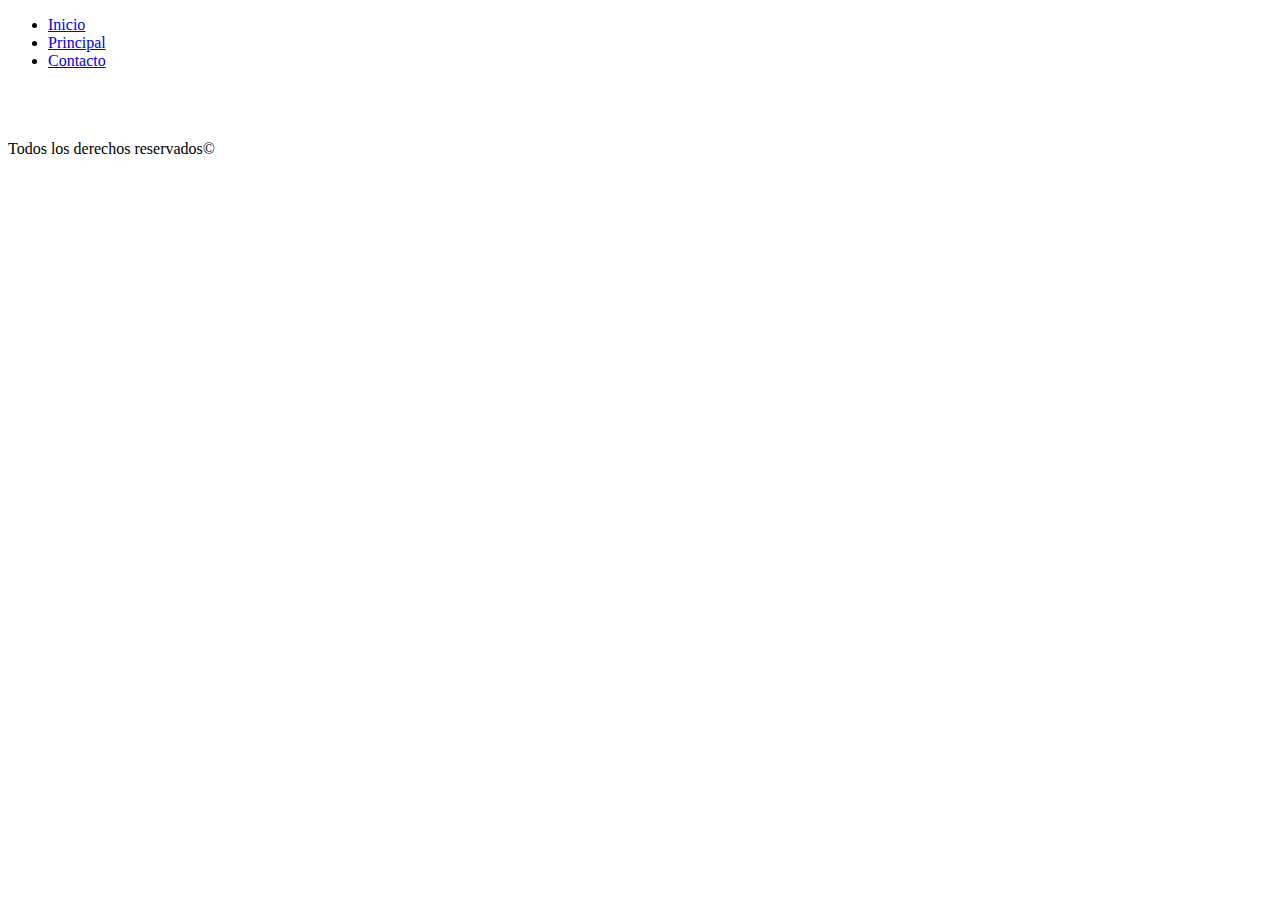
==== principal.html @ 525c4088 "Este es el HTML del proyecto" ====
<!DOCTYPE html>
<html lang="en">
<head>
    <meta charset="UTF-8">
    <meta http-equiv="X-UA-Compatible" content="IE=edge">
    <meta name="viewport" content="width=device-width, initial-scale=1.0">
    <link rel="stylesheet" href="principal.css">
    <title>Inicio</title>
    
</head>
<body>
    

    
        <div id="plantilla">
            <header class="header">
                <ul>
                    <li><a href="Index.html">Inicio</a></li>
                    <li><a href="principal.html">Principal</a></li>
                    <li><a href="contacto.html">Contacto</a></li>
                </ul>
            </header>
        
            <section class="producto"><img src="./computadora2.jpg" alt=""></section>
            <section class="servicios"><img src="./servicio.jpg" alt=""></section>
            <aside class="publicidad"><img src="./publicidad.gif" alt=""></aside>
            <footer class="footer">Todos los derechos reservados©</footer>
        </div>
    
    
</body>
</html>
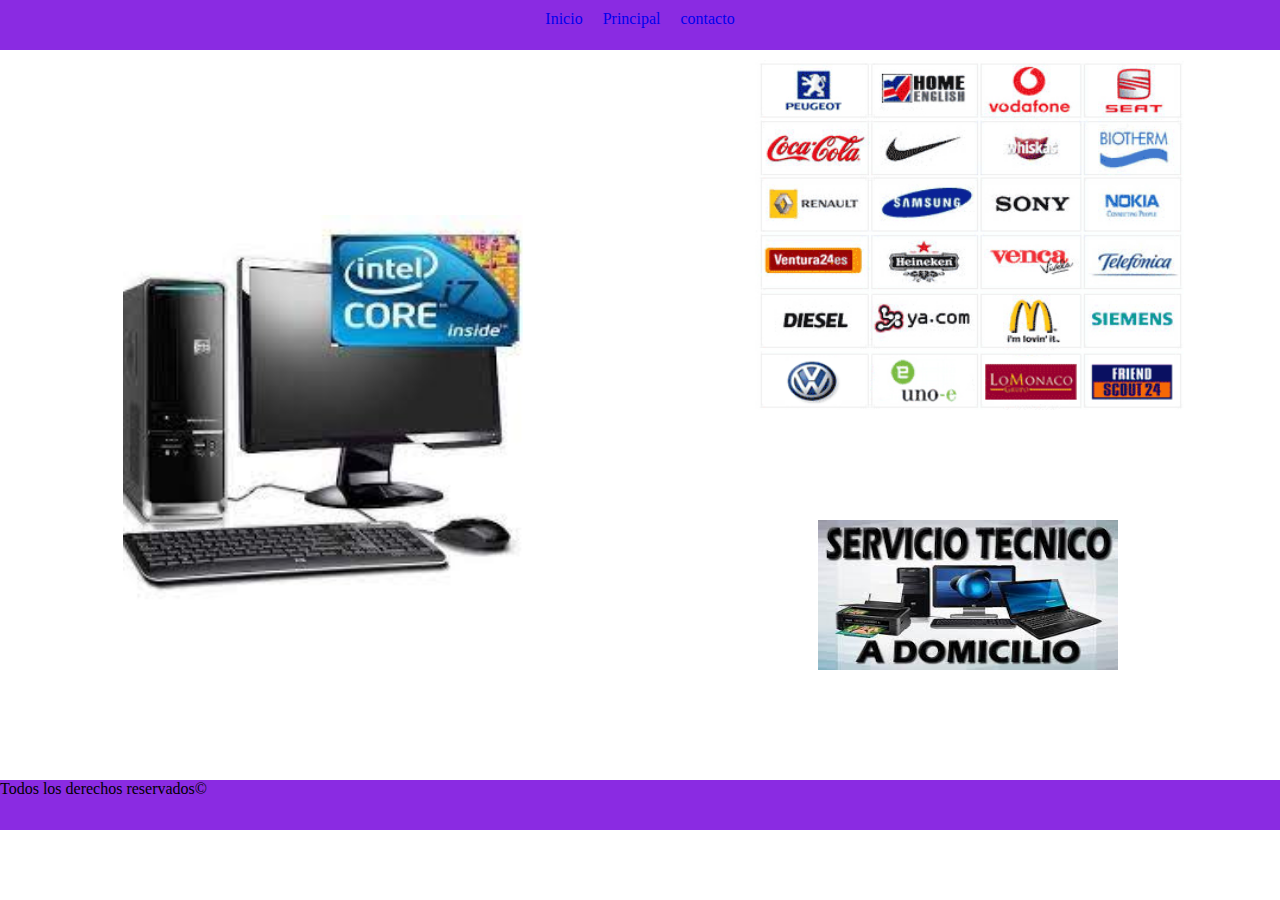
==== commit 5d00abd4: "modificado" ====
--- a/principal.html
+++ b/principal.html
@@ -17,7 +17,7 @@
                 <ul>
                     <li><a href="Index.html">Inicio</a></li>
                     <li><a href="principal.html">Principal</a></li>
-                    <li><a href="contacto.html">Contacto</a></li>
+                    <li><a href="contacto.html">contacto</a></li>
                 </ul>
             </header>
         
--- a/principal.css
+++ b/principal.css
@@ -0,0 +1,126 @@
+* {
+    margin: 0px;
+    padding: 0px;
+    
+}
+
+ 
+
+#plantilla {
+    display: grid;
+    height: 100vh;
+    grid-template-areas: 
+    "header header header"
+    "producto producto publicidad"
+    "producto producto servicios"
+    "footer footer footer";
+    grid-template-rows: 50px 350px 350px 50px;
+    grid-template-columns: repeat(3 500px);
+    grid-column-gap: 10px;
+    grid-row-gap: 10px;
+
+}
+
+.header {
+    grid-area: header;
+    background-color: blueviolet;
+    
+    
+}
+
+header ul {
+    display: flex;
+    list-style: none;
+    justify-content: center;
+    align-items: center;
+    
+}
+
+header ul li {
+    display: inline;
+    margin: 10px 10px ;
+
+}
+
+header ul li a{
+    text-decoration: none;
+
+}
+
+header ul li a:hover {
+    color: white;
+}
+
+.footer {
+    grid-area: footer;
+    background-color: blueviolet;
+}
+
+.publicidad {
+    grid-area: publicidad;
+    display: flex;
+    align-items: center;
+    justify-content: center;
+
+}
+.publicidad img{
+    grid-area: publicidad;
+    width: 500px;
+    height: 350px;
+    
+}
+
+.menu {
+    grid-area: menu;
+    background-color: red;
+}
+
+.servicios {
+    grid-area: servicios;
+    transition: width 2s, height 2s, transform 2s;
+    display: flex;
+    align-items: center;
+    justify-content: center;
+
+}
+
+.servicios img{
+    grid-area: servicios;
+    width: 300px;
+    height: 150px;
+    
+}
+
+.servicios:hover {
+    width: 500px;
+    height: 350px;
+    transform: rotate(360deg) scale(3,2);
+    
+}
+
+.producto {
+    grid-area: producto;
+    transition: width 2s, height 2s, transform 2s;
+    display: flex;
+    align-items: center;
+    justify-content: center;
+    
+}
+.producto:hover {
+    grid-area: producto;
+    width: 400px;
+    height: 400px;
+    transform: rotate(360deg) scale(3,2);;
+
+
+}
+
+.producto img{
+    grid-area: producto;
+    width: 400px;
+    height: 400px;
+    
+
+}
+
+
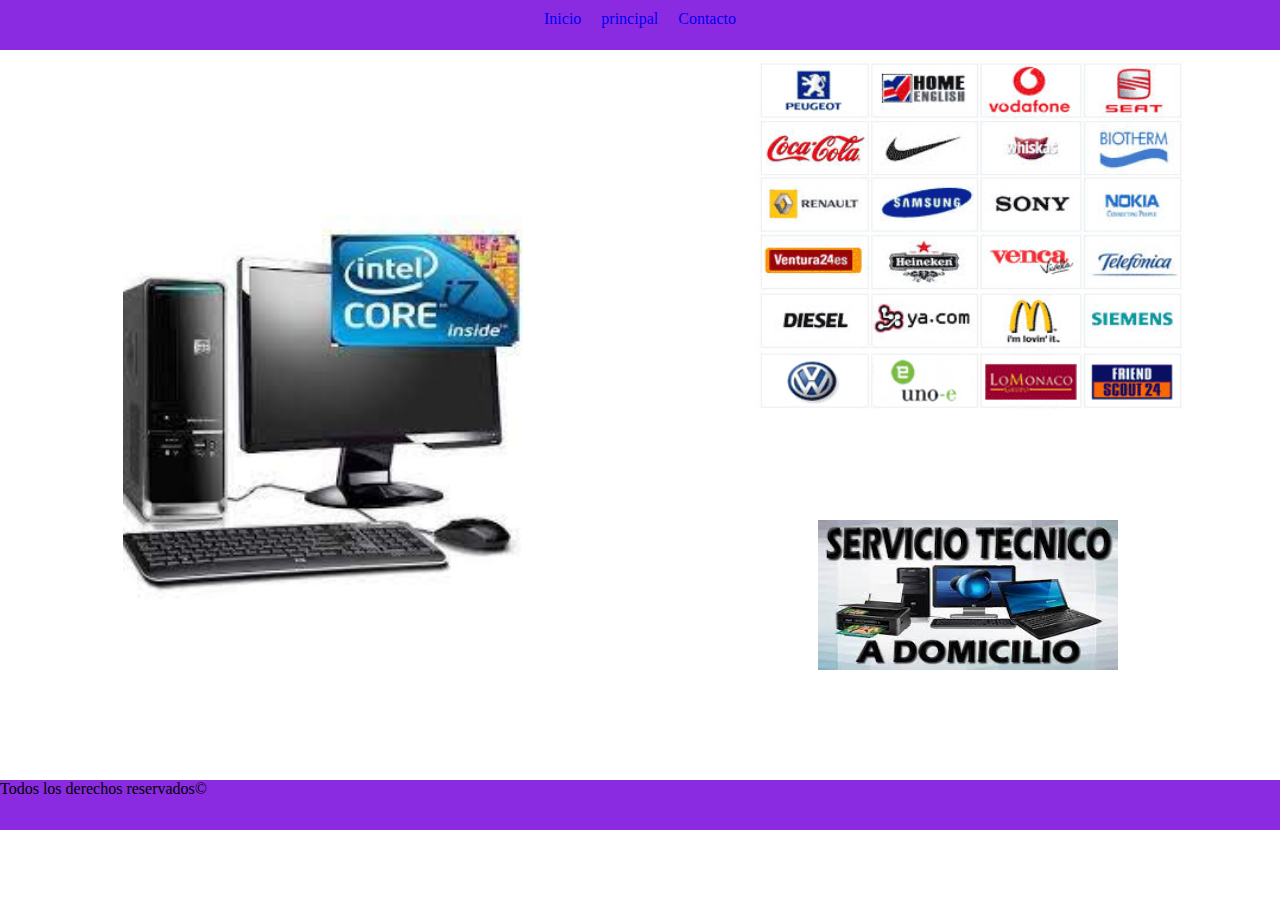
==== commit c9df379d: "modificado" ====
--- a/principal.html
+++ b/principal.html
@@ -16,8 +16,8 @@
             <header class="header">
                 <ul>
                     <li><a href="Index.html">Inicio</a></li>
-                    <li><a href="principal.html">Principal</a></li>
-                    <li><a href="contacto.html">contacto</a></li>
+                    <li><a href="principal.html">principal</a></li>
+                    <li><a href="contacto.html">Contacto</a></li>
                 </ul>
             </header>
         
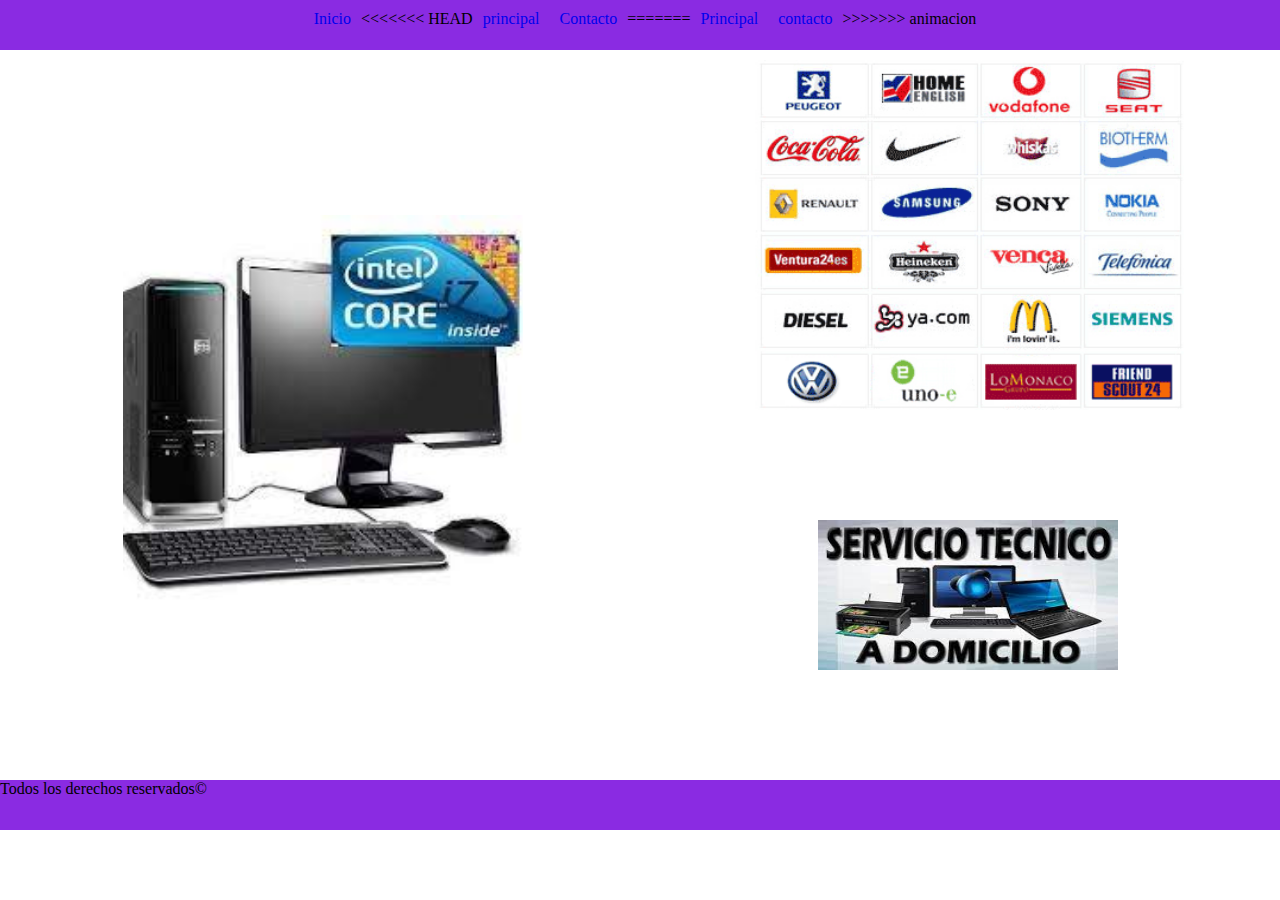
==== commit 2a39b678: "modificacion definitiva" ====
--- a/principal.html
+++ b/principal.html
@@ -16,8 +16,13 @@
             <header class="header">
                 <ul>
                     <li><a href="Index.html">Inicio</a></li>
+<<<<<<< HEAD
                     <li><a href="principal.html">principal</a></li>
                     <li><a href="contacto.html">Contacto</a></li>
+=======
+                    <li><a href="principal.html">Principal</a></li>
+                    <li><a href="contacto.html">contacto</a></li>
+>>>>>>> animacion
                 </ul>
             </header>
         
